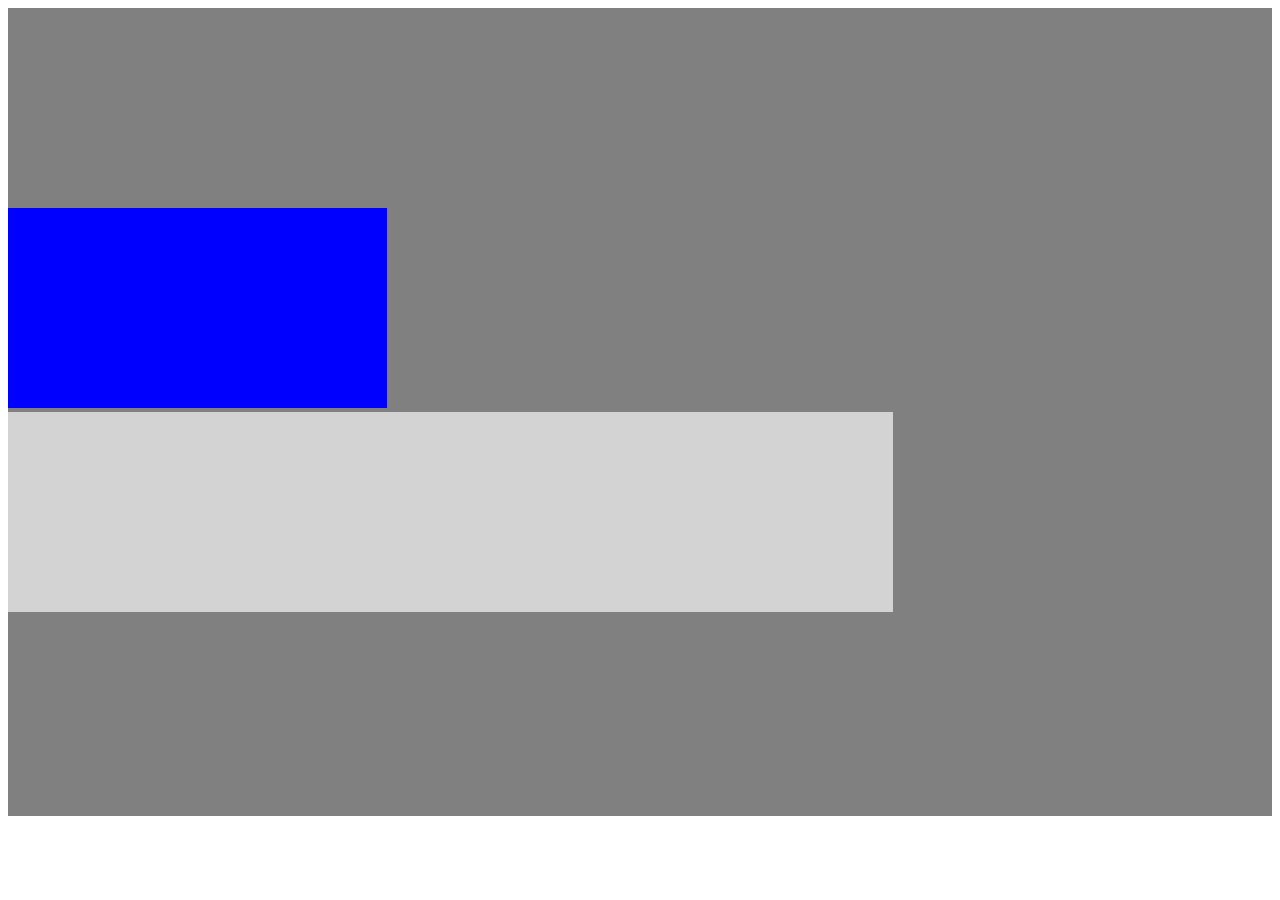
==== responsive/index.html @ 7ff04cd9 "responsive example" ====
<!DOCTYPE html>
<html lang="en">

<head>
    <meta charset="UTF-8">
    <meta name="viewport" content="width=device-width, initial-scale=1.0, user-scalable=no">
    <title>Document</title>
</head>
<style>
    header,
    .page,
    footer {
        min-height: 200px;
        background-color: grey;
    }

    .menu {
        min-height: 200px;
        display: inline-block;
        background-color: blue;
        width: 30%;
    }

    .content {
        min-height: 200px;
        display: inline-block;
        background-color: lightgrey;
        width: 70%;
    }
</style>

<body>
    <header></header>
    <div class="page">
        <div class="menu"></div>
        <div class="content"></div>
    </div>
    <footer></footer>
</body>

</html>
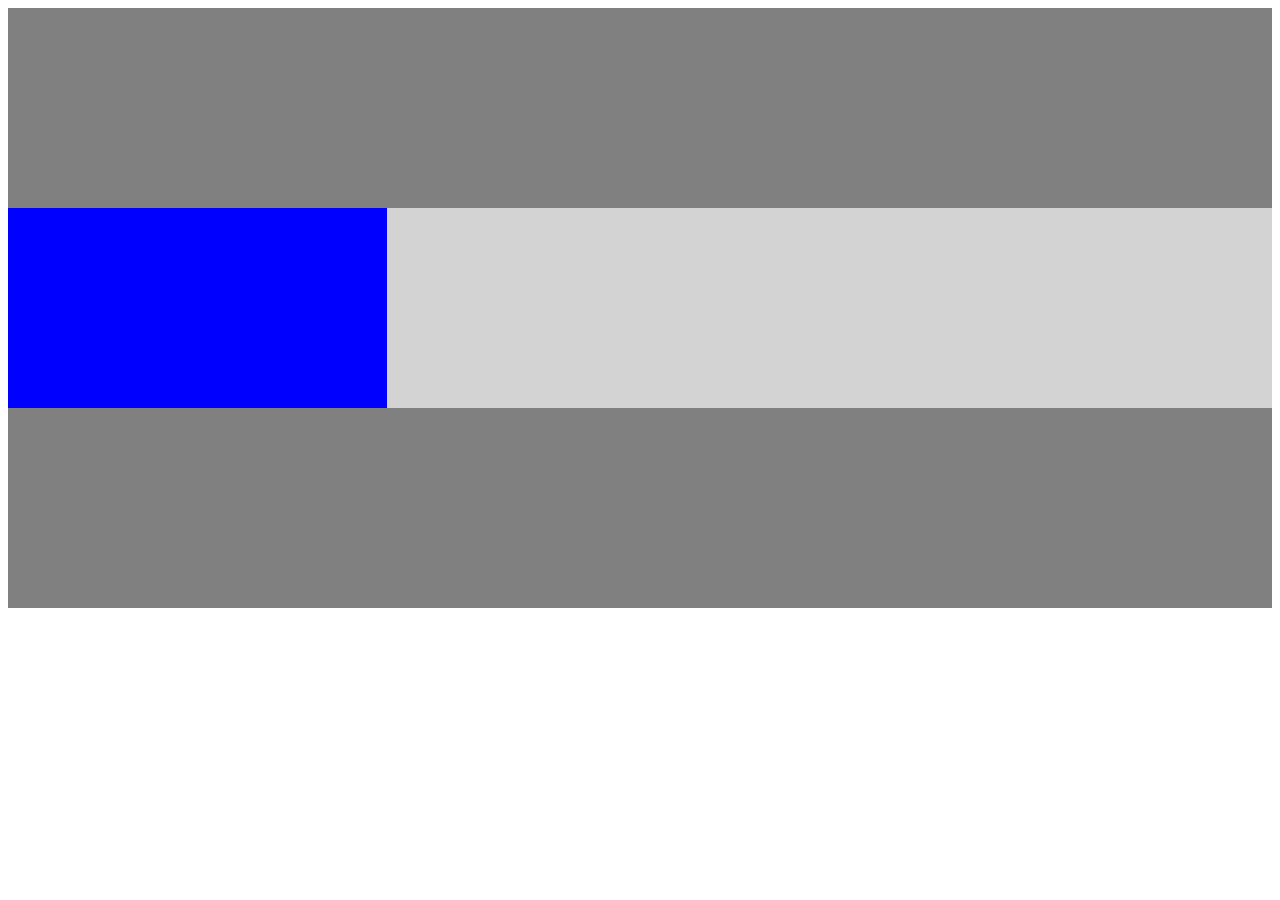
==== commit 30bdad5e: "responsive" ====
--- a/responsive/index.html
+++ b/responsive/index.html
@@ -12,6 +12,10 @@
     footer {
         min-height: 200px;
         background-color: grey;
+    }
+
+    .page {
+        display: flex;
     }
 
     .menu {
